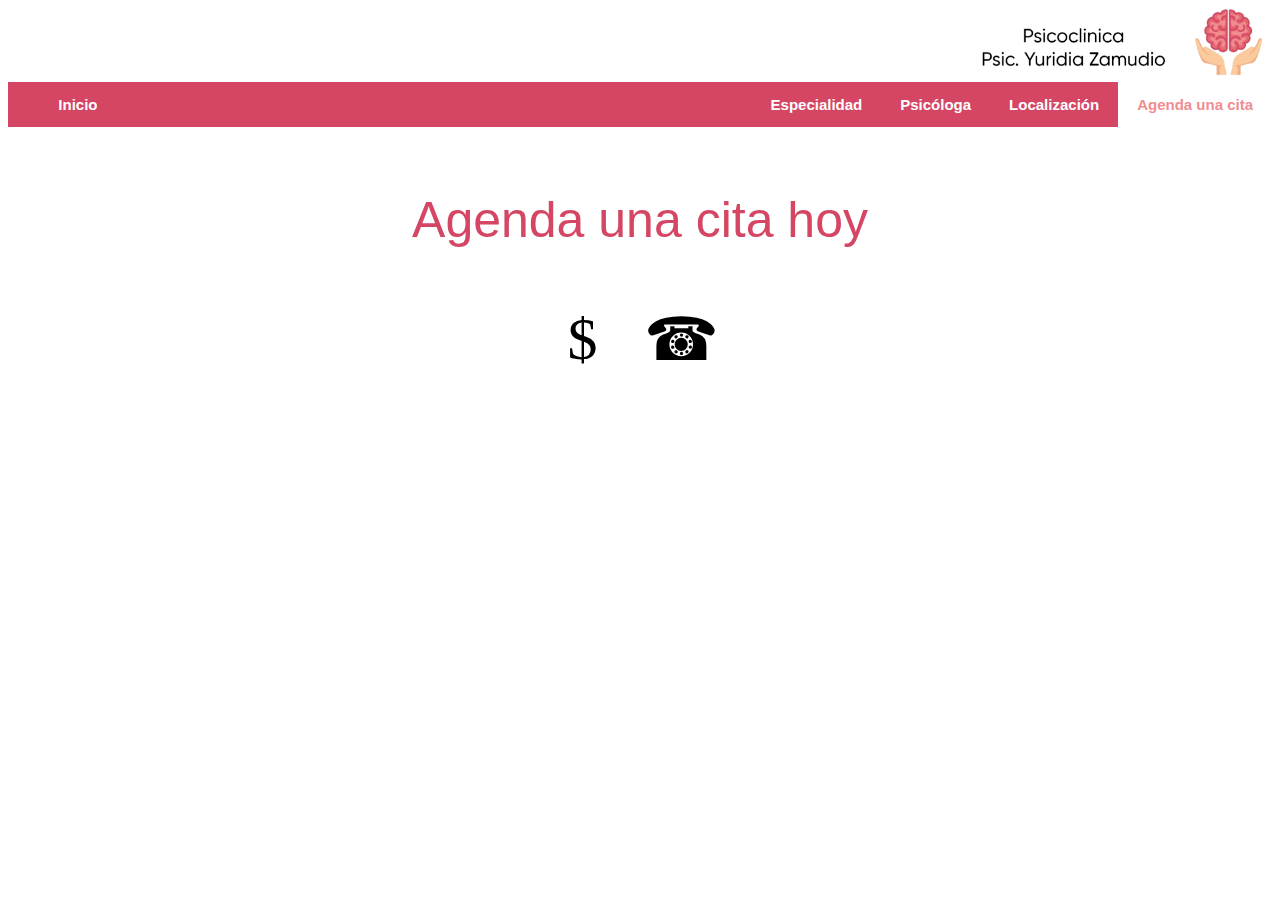
==== agendar.html @ 480ccf6e "Update agendar.html" ====
<!DOCTYPE html>
<html lang="span">
<head>
    <meta charset="utf-8">
    <meta name="viewport" content="width=device-width, initial-scale=1">
    <title>Psicoclinica</title>
    <link rel="icon" type="image/x-icon" href="imgs/logo.ico">
    <link rel="stylesheet" href="styles/Style-Agendar.css">  
</head>

<body>
    <img src="imgs/logopag.png" alt="logo" style="width: 300px; position:sticky; left:1000px;">
    <div>
        <ul class="webmenu">
            <li class="webbutton"><a class="active_on" href="agendar.html">Agenda una cita</a></li>
            <li class="webbutton"><a href="localiz.html">Localización</a></li>
            <li class="webbutton"><a href="psico.html">Psicóloga</a></li>
            <li class="webbutton"><a href="Especialidad.html" class="active">Especialidad</a></li>
            <li class="webbutton"><a href="index.html" style="margin-right: 640px; padding: 14px ;">Inicio</a></li>
          </ul>
    </div>

    <div class="fade-in-text">
        <p>Agenda una cita hoy</p>
    </div>



    <table class="tabla" >
        <th>
      <td>
        <div class="fade-in-Element1" id="element1" onclick="openPopup('popup1')">
            <span title="Precio de consulta">&#36;</span>
    </td>

    <td>
        <div class="fade-in-Element2" id="element2" onclick="openPopup('popup2')">
            <span title="Telefono oficial">&#9742;</span>
    </td>
        </th>
    </table>
 
    <div id="popup1" class="popup">
        <div class="popup-content">
          <span class="close" onclick="closePopup('popup1')">&times;</span>
          <p class="mini-titl">Precio por consulta</p>
          <p style="text-align: center;">$250 pesos por sesión de una hora.</p>
        </div>
      </div>

      <div id="popup2" class="popup">
        <div class="popup-content">
          <span class="close" onclick="closePopup('popup2')">&times;</span>
          <p class="mini-titl">Telefono oficial de Psicoclinica</p>
          <p style="text-align: center;">Llamar al telefono 673-100-7663</p>
        </div>
      </div>

      <script src="popup.js"></script>
</body>
</html>
---- styles/Style-Agendar.css ----
.webmenu {
  list-style-type: none;
  margin: 0;
  padding: 0;
  overflow: hidden;
  background-color: rgb(212, 70, 99);
}

.webbutton {
  float: right;
}

.webbutton a {
  display: block;
  color: white;
  font-size: 15px;
  text-align: center;
  padding: 14px 19px;
  text-decoration: none;
  font-family: sans-serif;
  font-weight: bold;
}

.webbutton a:hover {
  background-color: rgb(240, 141, 144);
  transition-duration: 0.9s;
  color:black;
}

.webbutton a.active_on {
  background-color: rgb(255, 255, 255);
  color:rgb(240, 141, 144);
  font-weight: bold;
}

  .boton {
    float: none;
    
  }
  
  .popup {
    display: none;
    position: fixed;
    z-index: 1;
    left: 0;
    top: 0;
    width: 100%;
    height: 100%;
    background-color: rgba(0, 0, 0, 0.5);
  }
  
  .popup-content {
    background-color: white;
    margin: 15% auto;
    padding: 20px;
    width: 80%;
    max-width: 300px;
  }
  
  .close {
    color: red;
    float: right;
    font-size: 20px;
    cursor: pointer;
  }
  
  .mini-titl{
    font-size: large;
    color: rgb(212, 70, 99);
    text-align: center;
  }
  
  .tabla, th, td{
    border:1px solid transparent;
    margin-top: 5px;
    margin-left: auto;
    margin-right: auto;
  }

  .fade-in-text {
    font-family: Arial;
    font-size: 50px;
    text-align: center;
    color: rgb(212, 70, 99);;
    margin-top: 5%;
    animation: fadeIn 4s;
    -webkit-animation: fadeIn 4s;
    -moz-animation: fadeIn 4s;
    -o-animation: fadeIn 4s;
    -ms-animation: fadeIn 4s;
  }

  .fade-in-minitext1 {
    font-family: Arial;
    font-size: 15px;
    text-align: center;
    margin-right: 40px;
    color: rgb(212, 70, 99);
    animation: fadeIn 4s;
    -webkit-animation: fadeIn 4s;
    -moz-animation: fadeIn 4s;
    -o-animation: fadeIn 4s;
    -ms-animation: fadeIn 4s;
  }

  .fade-in-Element1 {
    font-size: 60px;
    margin-right: 30px;
    animation: fadeIn 4s;
    cursor: pointer;
    -webkit-animation: fadeIn 4s;
    -moz-animation: fadeIn 4s;
    -o-animation: fadeIn 4s;
    -ms-animation: fadeIn 4s;
  }

  .fade-in-Element2 {
    font-size: 60px;
    animation: fadeIn 4s;
    margin-left: 10px;
    cursor: pointer;
    -webkit-animation: fadeIn 4s;
    -moz-animation: fadeIn 4s;
    -o-animation: fadeIn 4s;
    -ms-animation: fadeIn 4s;
  }

  @keyframes fadeIn {
    0% { opacity: 0; }
    100% { opacity: 1; }
  }
  
  @-moz-keyframes fadeIn {
    0% { opacity: 0; }
    100% { opacity: 1; }
  }
  
  @-webkit-keyframes fadeIn {
    0% { opacity: 0; }
    100% { opacity: 1; }
  }
  
  @-o-keyframes fadeIn {
    0% { opacity: 0; }
    100% { opacity: 1; }
  }
  
  @-ms-keyframes fadeIn {
    0% { opacity: 0; }
    100% { opacity: 1; }
  }
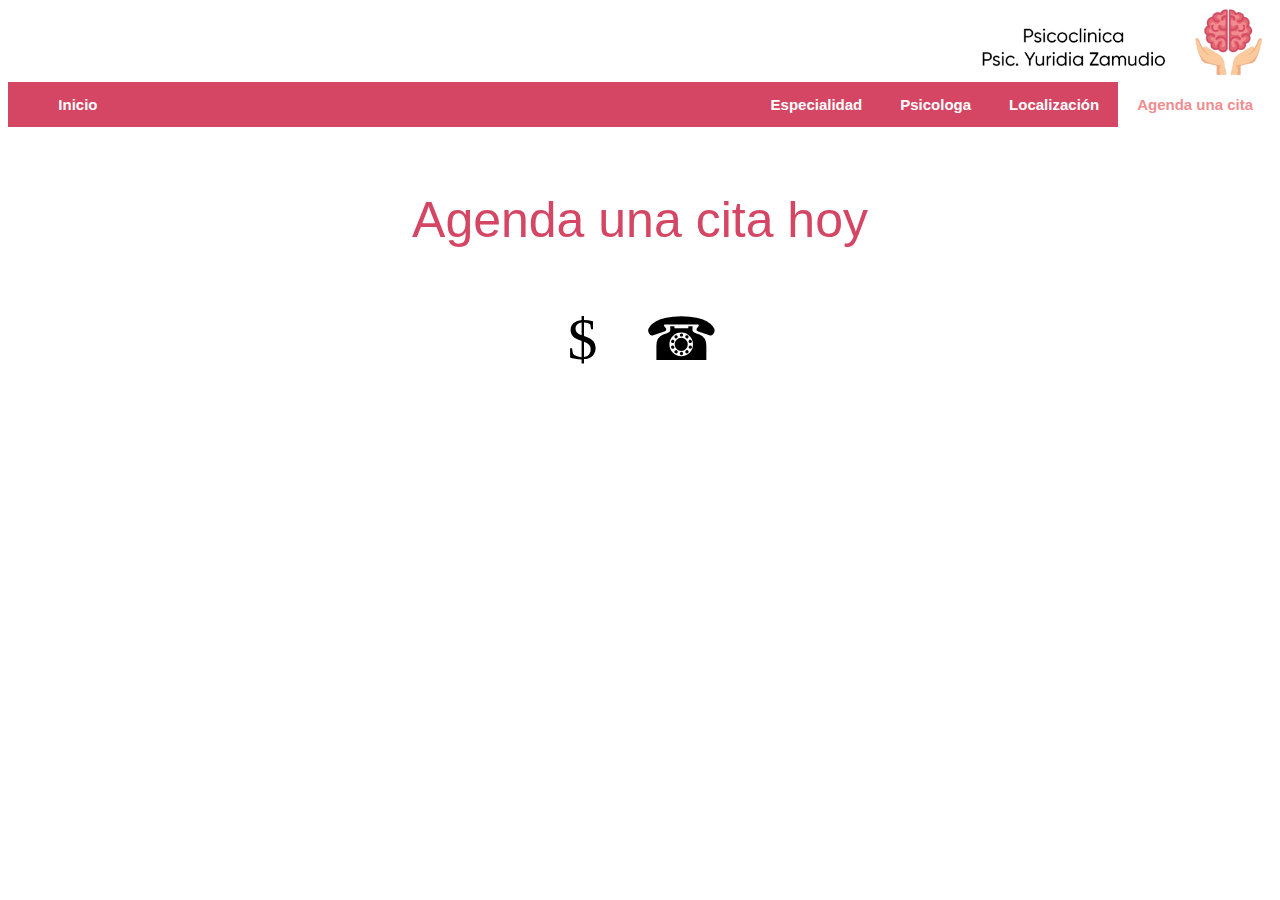
==== commit 1ece7db4: "Add files via upload" ====
--- a/agendar.html
+++ b/agendar.html
@@ -1,61 +1,61 @@
-<!DOCTYPE html>
-<html lang="span">
-<head>
-    <meta charset="utf-8">
-    <meta name="viewport" content="width=device-width, initial-scale=1">
-    <title>Psicoclinica</title>
-    <link rel="icon" type="image/x-icon" href="imgs/logo.ico">
-    <link rel="stylesheet" href="styles/Style-Agendar.css">  
-</head>
-
-<body>
-    <img src="imgs/logopag.png" alt="logo" style="width: 300px; position:sticky; left:1000px;">
-    <div>
-        <ul class="webmenu">
-            <li class="webbutton"><a class="active_on" href="agendar.html">Agenda una cita</a></li>
-            <li class="webbutton"><a href="localiz.html">Localización</a></li>
-            <li class="webbutton"><a href="psico.html">Psicóloga</a></li>
-            <li class="webbutton"><a href="Especialidad.html" class="active">Especialidad</a></li>
-            <li class="webbutton"><a href="index.html" style="margin-right: 640px; padding: 14px ;">Inicio</a></li>
-          </ul>
-    </div>
-
-    <div class="fade-in-text">
-        <p>Agenda una cita hoy</p>
-    </div>
-
-
-
-    <table class="tabla" >
-        <th>
-      <td>
-        <div class="fade-in-Element1" id="element1" onclick="openPopup('popup1')">
-            <span title="Precio de consulta">&#36;</span>
-    </td>
-
-    <td>
-        <div class="fade-in-Element2" id="element2" onclick="openPopup('popup2')">
-            <span title="Telefono oficial">&#9742;</span>
-    </td>
-        </th>
-    </table>
- 
-    <div id="popup1" class="popup">
-        <div class="popup-content">
-          <span class="close" onclick="closePopup('popup1')">&times;</span>
-          <p class="mini-titl">Precio por consulta</p>
-          <p style="text-align: center;">$250 pesos por sesión de una hora.</p>
-        </div>
-      </div>
-
-      <div id="popup2" class="popup">
-        <div class="popup-content">
-          <span class="close" onclick="closePopup('popup2')">&times;</span>
-          <p class="mini-titl">Telefono oficial de Psicoclinica</p>
-          <p style="text-align: center;">Llamar al telefono 673-100-7663</p>
-        </div>
-      </div>
-
-      <script src="popup.js"></script>
-</body>
-</html>
+<!DOCTYPE html>
+<html lang="span">
+<head>
+    <meta charset="utf-8">
+    <meta name="viewport" content="width=device-width, initial-scale=1">
+    <title>Psicoclinica</title>
+    <link rel="icon" type="image/x-icon" href="imgs/logo.ico">
+    <link rel="stylesheet" href="styles/Style-Agendar.css">  
+</head>
+
+<body>
+    <img src="imgs/logopag.png" alt="logo" style="width: 300px; position:sticky; left:1000px;">
+    <div>
+        <ul class="webmenu">
+            <li class="webbutton"><a class="active_on" href="agendar.html">Agenda una cita</a></li>
+            <li class="webbutton"><a href="localiz.html">Localización</a></li>
+            <li class="webbutton"><a href="psico.html">Psicologa</a></li>
+            <li class="webbutton"><a href="Especialidad.html" class="active">Especialidad</a></li>
+            <li class="webbutton"><a href="index.html" style="margin-right: 640px; padding: 14px ;">Inicio</a></li>
+          </ul>
+    </div>
+
+    <div class="fade-in-text">
+        <p>Agenda una cita hoy</p>
+    </div>
+
+
+
+    <table class="tabla" >
+        <th>
+      <td>
+        <div class="fade-in-Element1" id="element1" onclick="openPopup('popup1')">
+            <span title="Precio de consulta">&#36;</span>
+    </td>
+
+    <td>
+        <div class="fade-in-Element2" id="element2" onclick="openPopup('popup2')">
+            <span title="Telefono oficial">&#9742;</span>
+    </td>
+        </th>
+    </table>
+ 
+    <div id="popup1" class="popup">
+        <div class="popup-content">
+          <span class="close" onclick="closePopup('popup1')">&times;</span>
+          <p class="mini-titl">Precio por consulta</p>
+          <p style="text-align: center;"></p>
+        </div>
+      </div>
+
+      <div id="popup2" class="popup">
+        <div class="popup-content">
+          <span class="close" onclick="closePopup('popup2')">&times;</span>
+          <p class="mini-titl">Telefono oficial de Psicoclinica</p>
+          <p style="text-align: center;">Llamar al telefono 673-100-7663</p>
+        </div>
+      </div>
+
+      <script src="popup.js"></script>
+</body>
+</html>--- a/styles/Style-Agendar.css
+++ b/styles/Style-Agendar.css
@@ -1,151 +1,151 @@
-.webmenu {
-  list-style-type: none;
-  margin: 0;
-  padding: 0;
-  overflow: hidden;
-  background-color: rgb(212, 70, 99);
-}
-
-.webbutton {
-  float: right;
-}
-
-.webbutton a {
-  display: block;
-  color: white;
-  font-size: 15px;
-  text-align: center;
-  padding: 14px 19px;
-  text-decoration: none;
-  font-family: sans-serif;
-  font-weight: bold;
-}
-
-.webbutton a:hover {
-  background-color: rgb(240, 141, 144);
-  transition-duration: 0.9s;
-  color:black;
-}
-
-.webbutton a.active_on {
-  background-color: rgb(255, 255, 255);
-  color:rgb(240, 141, 144);
-  font-weight: bold;
-}
-
-  .boton {
-    float: none;
-    
-  }
-  
-  .popup {
-    display: none;
-    position: fixed;
-    z-index: 1;
-    left: 0;
-    top: 0;
-    width: 100%;
-    height: 100%;
-    background-color: rgba(0, 0, 0, 0.5);
-  }
-  
-  .popup-content {
-    background-color: white;
-    margin: 15% auto;
-    padding: 20px;
-    width: 80%;
-    max-width: 300px;
-  }
-  
-  .close {
-    color: red;
-    float: right;
-    font-size: 20px;
-    cursor: pointer;
-  }
-  
-  .mini-titl{
-    font-size: large;
-    color: rgb(212, 70, 99);
-    text-align: center;
-  }
-  
-  .tabla, th, td{
-    border:1px solid transparent;
-    margin-top: 5px;
-    margin-left: auto;
-    margin-right: auto;
-  }
-
-  .fade-in-text {
-    font-family: Arial;
-    font-size: 50px;
-    text-align: center;
-    color: rgb(212, 70, 99);;
-    margin-top: 5%;
-    animation: fadeIn 4s;
-    -webkit-animation: fadeIn 4s;
-    -moz-animation: fadeIn 4s;
-    -o-animation: fadeIn 4s;
-    -ms-animation: fadeIn 4s;
-  }
-
-  .fade-in-minitext1 {
-    font-family: Arial;
-    font-size: 15px;
-    text-align: center;
-    margin-right: 40px;
-    color: rgb(212, 70, 99);
-    animation: fadeIn 4s;
-    -webkit-animation: fadeIn 4s;
-    -moz-animation: fadeIn 4s;
-    -o-animation: fadeIn 4s;
-    -ms-animation: fadeIn 4s;
-  }
-
-  .fade-in-Element1 {
-    font-size: 60px;
-    margin-right: 30px;
-    animation: fadeIn 4s;
-    cursor: pointer;
-    -webkit-animation: fadeIn 4s;
-    -moz-animation: fadeIn 4s;
-    -o-animation: fadeIn 4s;
-    -ms-animation: fadeIn 4s;
-  }
-
-  .fade-in-Element2 {
-    font-size: 60px;
-    animation: fadeIn 4s;
-    margin-left: 10px;
-    cursor: pointer;
-    -webkit-animation: fadeIn 4s;
-    -moz-animation: fadeIn 4s;
-    -o-animation: fadeIn 4s;
-    -ms-animation: fadeIn 4s;
-  }
-
-  @keyframes fadeIn {
-    0% { opacity: 0; }
-    100% { opacity: 1; }
-  }
-  
-  @-moz-keyframes fadeIn {
-    0% { opacity: 0; }
-    100% { opacity: 1; }
-  }
-  
-  @-webkit-keyframes fadeIn {
-    0% { opacity: 0; }
-    100% { opacity: 1; }
-  }
-  
-  @-o-keyframes fadeIn {
-    0% { opacity: 0; }
-    100% { opacity: 1; }
-  }
-  
-  @-ms-keyframes fadeIn {
-    0% { opacity: 0; }
-    100% { opacity: 1; }
+.webmenu {
+  list-style-type: none;
+  margin: 0;
+  padding: 0;
+  overflow: hidden;
+  background-color: rgb(212, 70, 99);
+}
+
+.webbutton {
+  float: right;
+}
+
+.webbutton a {
+  display: block;
+  color: white;
+  font-size: 15px;
+  text-align: center;
+  padding: 14px 19px;
+  text-decoration: none;
+  font-family: sans-serif;
+  font-weight: bold;
+}
+
+.webbutton a:hover {
+  background-color: rgb(240, 141, 144);
+  transition-duration: 0.9s;
+  color:black;
+}
+
+.webbutton a.active_on {
+  background-color: rgb(255, 255, 255);
+  color:rgb(240, 141, 144);
+  font-weight: bold;
+}
+
+  .boton {
+    float: none;
+    
+  }
+  
+  .popup {
+    display: none;
+    position: fixed;
+    z-index: 1;
+    left: 0;
+    top: 0;
+    width: 100%;
+    height: 100%;
+    background-color: rgba(0, 0, 0, 0.5);
+  }
+  
+  .popup-content {
+    background-color: white;
+    margin: 15% auto;
+    padding: 20px;
+    width: 80%;
+    max-width: 300px;
+  }
+  
+  .close {
+    color: red;
+    float: right;
+    font-size: 20px;
+    cursor: pointer;
+  }
+  
+  .mini-titl{
+    font-size: large;
+    color: rgb(212, 70, 99);
+    text-align: center;
+  }
+  
+  .tabla, th, td{
+    border:1px solid transparent;
+    margin-top: 5px;
+    margin-left: auto;
+    margin-right: auto;
+  }
+
+  .fade-in-text {
+    font-family: Arial;
+    font-size: 50px;
+    text-align: center;
+    color: rgb(212, 70, 99);;
+    margin-top: 5%;
+    animation: fadeIn 4s;
+    -webkit-animation: fadeIn 4s;
+    -moz-animation: fadeIn 4s;
+    -o-animation: fadeIn 4s;
+    -ms-animation: fadeIn 4s;
+  }
+
+  .fade-in-minitext1 {
+    font-family: Arial;
+    font-size: 15px;
+    text-align: center;
+    margin-right: 40px;
+    color: rgb(212, 70, 99);
+    animation: fadeIn 4s;
+    -webkit-animation: fadeIn 4s;
+    -moz-animation: fadeIn 4s;
+    -o-animation: fadeIn 4s;
+    -ms-animation: fadeIn 4s;
+  }
+
+  .fade-in-Element1 {
+    font-size: 60px;
+    margin-right: 30px;
+    animation: fadeIn 4s;
+    cursor: pointer;
+    -webkit-animation: fadeIn 4s;
+    -moz-animation: fadeIn 4s;
+    -o-animation: fadeIn 4s;
+    -ms-animation: fadeIn 4s;
+  }
+
+  .fade-in-Element2 {
+    font-size: 60px;
+    animation: fadeIn 4s;
+    margin-left: 10px;
+    cursor: pointer;
+    -webkit-animation: fadeIn 4s;
+    -moz-animation: fadeIn 4s;
+    -o-animation: fadeIn 4s;
+    -ms-animation: fadeIn 4s;
+  }
+
+  @keyframes fadeIn {
+    0% { opacity: 0; }
+    100% { opacity: 1; }
+  }
+  
+  @-moz-keyframes fadeIn {
+    0% { opacity: 0; }
+    100% { opacity: 1; }
+  }
+  
+  @-webkit-keyframes fadeIn {
+    0% { opacity: 0; }
+    100% { opacity: 1; }
+  }
+  
+  @-o-keyframes fadeIn {
+    0% { opacity: 0; }
+    100% { opacity: 1; }
+  }
+  
+  @-ms-keyframes fadeIn {
+    0% { opacity: 0; }
+    100% { opacity: 1; }
   }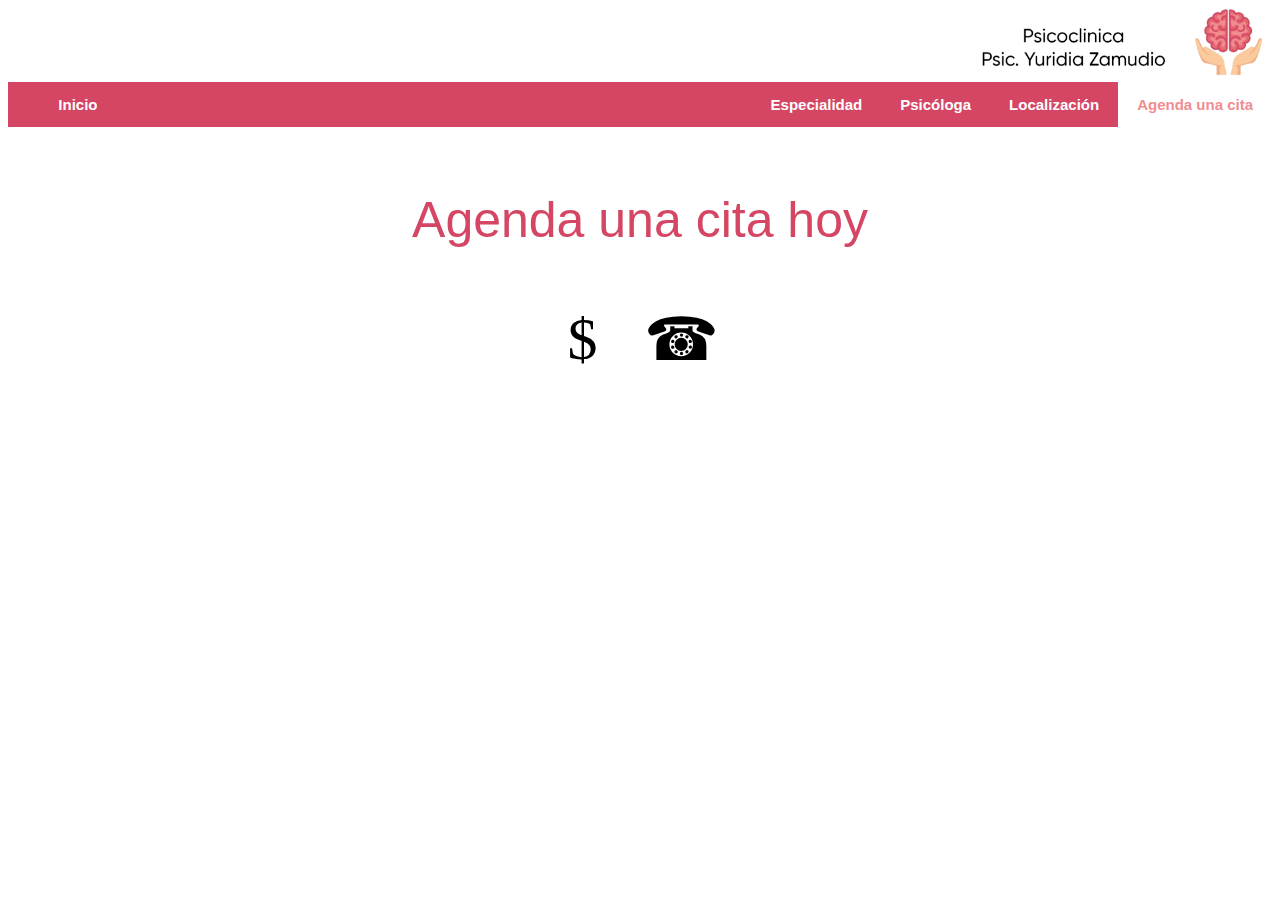
==== commit b948612a: "Update agendar.html" ====
--- a/agendar.html
+++ b/agendar.html
@@ -14,7 +14,7 @@
         <ul class="webmenu">
             <li class="webbutton"><a class="active_on" href="agendar.html">Agenda una cita</a></li>
             <li class="webbutton"><a href="localiz.html">Localización</a></li>
-            <li class="webbutton"><a href="psico.html">Psicologa</a></li>
+            <li class="webbutton"><a href="psico.html">Psicóloga</a></li>
             <li class="webbutton"><a href="Especialidad.html" class="active">Especialidad</a></li>
             <li class="webbutton"><a href="index.html" style="margin-right: 640px; padding: 14px ;">Inicio</a></li>
           </ul>
@@ -58,4 +58,4 @@
 
       <script src="popup.js"></script>
 </body>
-</html>+</html>
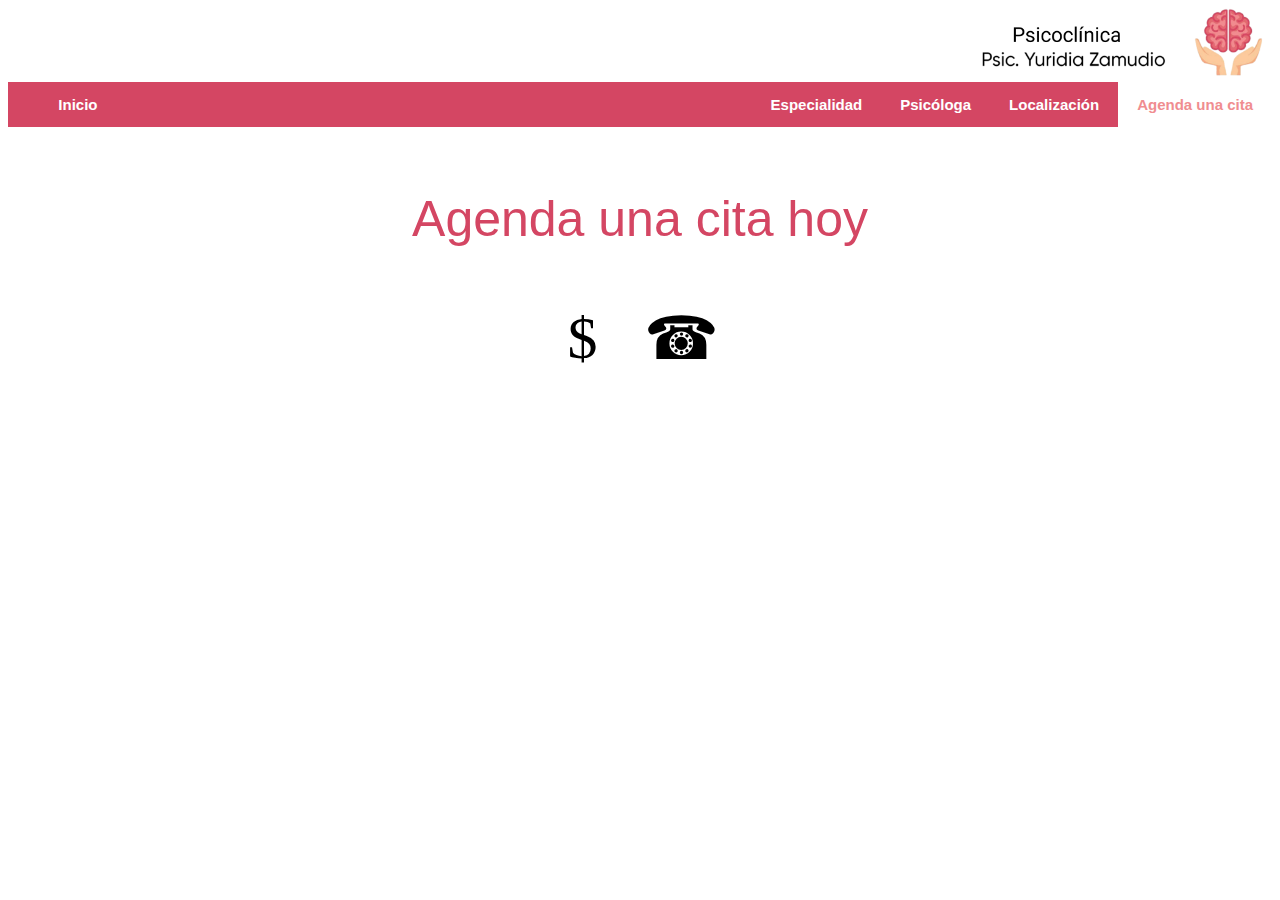
==== commit 40b7c05c: "Update agendar.html" ====
--- a/agendar.html
+++ b/agendar.html
@@ -44,14 +44,14 @@
         <div class="popup-content">
           <span class="close" onclick="closePopup('popup1')">&times;</span>
           <p class="mini-titl">Precio por consulta</p>
-          <p style="text-align: center;"></p>
+          <p style="text-align: center;">$250 por una sesión de 1 hora.</p>
         </div>
       </div>
 
       <div id="popup2" class="popup">
         <div class="popup-content">
           <span class="close" onclick="closePopup('popup2')">&times;</span>
-          <p class="mini-titl">Telefono oficial de Psicoclinica</p>
+          <p class="mini-titl">Telefono oficial de Psicoclínica</p>
           <p style="text-align: center;">Llamar al telefono 673-100-7663</p>
         </div>
       </div>
